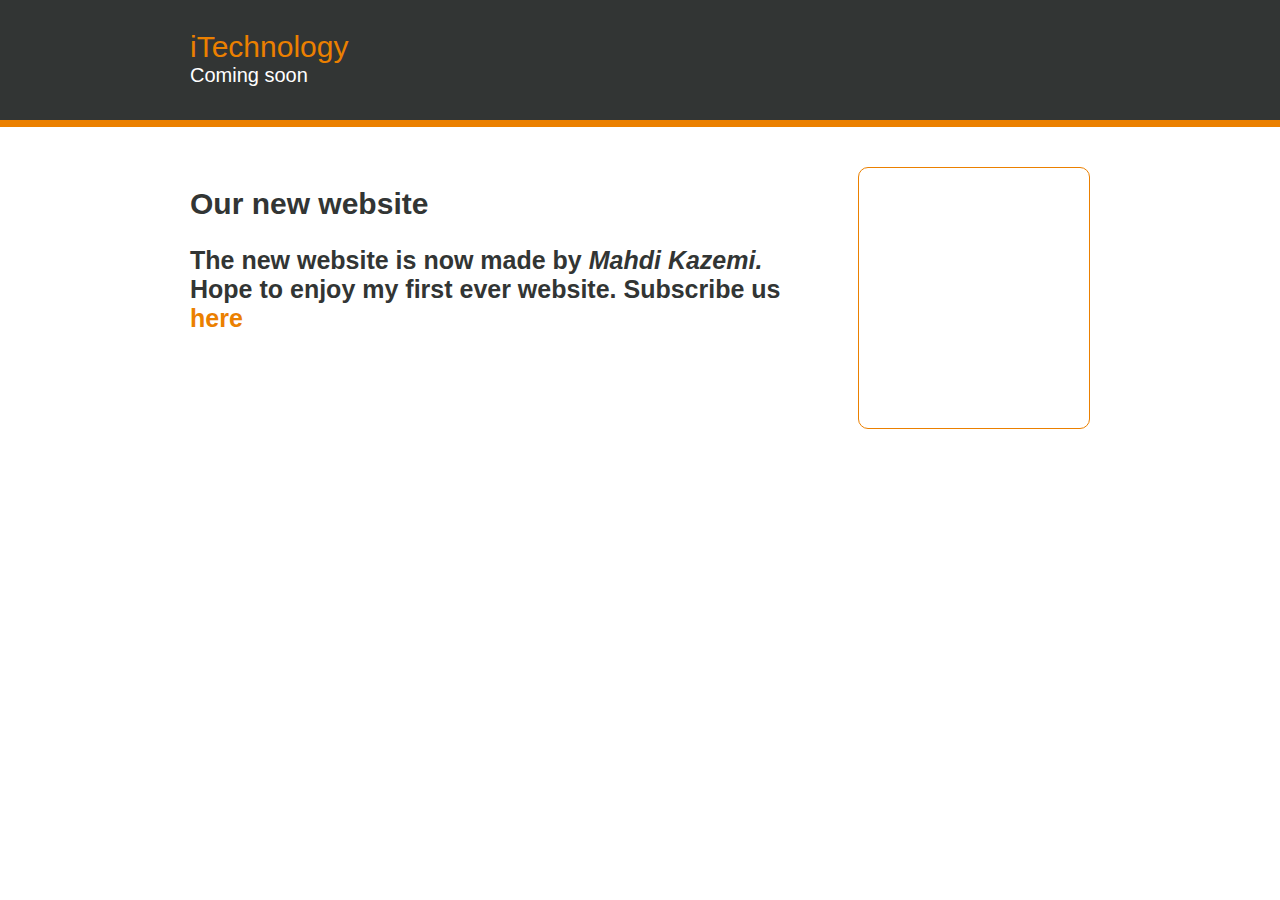
==== main-page.html @ 9e61407c "Add files via upload" ====
<!DOCTYPE html>
<html>
<head>
<title>Technology news</title>
<link rel="stylesheet" type="text/css" href="style-mp.css">
</head>
<body>
  <div id="header">
<div class="headwidth">
  <a href="index.html">iTechnology</a>
  <span>Coming soon</span>
  <div>
  </div>
  <div id="column2">
<div class="c2width">
</div>
  </div>
  <div id="column1">
<div class="c1width">
  <h1>Our new website<h1>
    <p> The new website is now made by <em>Mahdi Kazemi.</em>
      Hope to enjoy my first ever website. Subscribe us <a href="contact.html">here</a>
    </p>
</div>
  </div>
</body>
</html>
---- style-mp.css ----
body{
  margin:0;
}
a{
  text-decoration: none;
}
#header{
  height: 120px;
  background-color:#323534;
  border-bottom:7px solid #EB8000;
  font-family: arial;
}
.headwidth{
  width:900px;
  margin: 0 auto;
  padding-top: 30px;
}
#header .headwidth a{
  display: block;
  font-size: 30px;
  color: #EB8000;
}
#header .headwidth span{
  font-size: 20px;
  color: white;
}
#column2{
background-color: white;
width: 230px;
height: 260px;
margin-top: 80px;
font-family: arial;
border: 1px solid #EB8000;
float: right;
border-radius: 10PX;
}
.c2width{
width: 900px;
margin: 0 auto;
}
#column1{
  background-color: white;
  width: 640px;
  height: 550px;
  margin-top: 80px;
  font-family: arial;
  float: left;
}
#column1 .c1width h1{
color: #323534;
font-size: 30px;
}
#column1 .c1width p{
color: #323534;
font-size: 25px;
}
#column1 .c1width a{
font-size: 25px;
}
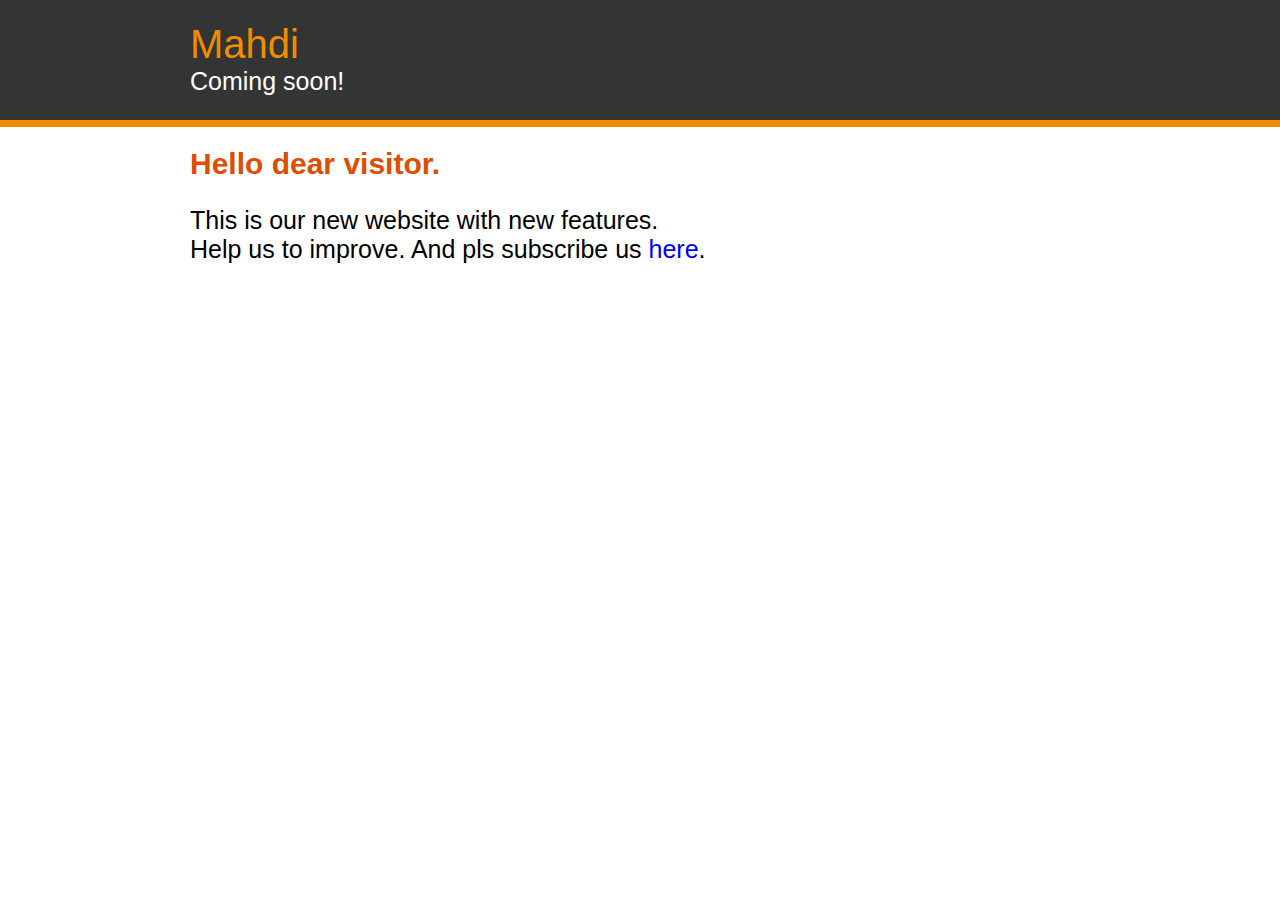
==== commit 3e34cf38: "Add files via upload" ====
--- a/main-page.html
+++ b/main-page.html
@@ -1,27 +1,32 @@
 <!DOCTYPE html>
 <html>
 <head>
-<title>Technology news</title>
+<meta charset="utf-8">
+<meta http-equiv="X-UA-Compatible" content="IE=edge">
+<meta name="viewport" content="width=device-width,initial-scale=1">
+<title>iTechnology</title>
 <link rel="stylesheet" type="text/css" href="style-mp.css">
 </head>
 <body>
-  <div id="header">
-<div class="headwidth">
-  <a href="index.html">iTechnology</a>
-  <span>Coming soon</span>
-  <div>
-  </div>
-  <div id="column2">
-<div class="c2width">
+<header>
+<div id="headermp">
+<div class="mpwidth">
+<a href="index.html">Mahdi</a>
+<span>Coming soon!</span>
 </div>
-  </div>
-  <div id="column1">
-<div class="c1width">
-  <h1>Our new website<h1>
-    <p> The new website is now made by <em>Mahdi Kazemi.</em>
-      Hope to enjoy my first ever website. Subscribe us <a href="contact.html">here</a>
-    </p>
 </div>
-  </div>
+</header>
+<section id="main-content">
+<div id="mcontent">
+<div class="mpcontent">
+  <h1>Hello dear visitor.</h1>
+  <p>
+    This is our new website with new features.<br/>
+    Help us to improve.
+    And pls subscribe us <a href="contact.html">here</a>.
+</p>
+</div>
+</div>
+</section>
 </body>
-</html>
+<html>
--- a/style-mp.css
+++ b/style-mp.css
@@ -1,59 +1,41 @@
 body{
-  margin:0;
+  margin: 0;
 }
-a{
+a {
   text-decoration: none;
 }
-#header{
+header{
   height: 120px;
   background-color:#323534;
-  border-bottom:7px solid #EB8000;
+  border-bottom:7px solid #EF8D00;
   font-family: arial;
 }
-.headwidth{
-  width:900px;
+.mpwidth{
+  width: 900px;
   margin: 0 auto;
-  padding-top: 30px;
 }
-#header .headwidth a{
+#headermp .mpwidth a{
+  color: #EF8D00;
+  font-size: 40px;
+  text-align: left;
   display: block;
+  padding-top: 22px;
+}
+#headermp .mpwidth span{
+font-size: 25px;
+color: white
+}
+.mpcontent{
+  width: 900px;
+  margin: 0 auto;
+}
+#mcontent .mpcontent h1{
   font-size: 30px;
-  color: #EB8000;
+  color: #DE4D00;
+  font-family: arial;
 }
-#header .headwidth span{
-  font-size: 20px;
-  color: white;
+#mcontent .mpcontent p{
+  font-size: 25px;
+  color: black;
+  font-family: arial;
 }
-#column2{
-background-color: white;
-width: 230px;
-height: 260px;
-margin-top: 80px;
-font-family: arial;
-border: 1px solid #EB8000;
-float: right;
-border-radius: 10PX;
-}
-.c2width{
-width: 900px;
-margin: 0 auto;
-}
-#column1{
-  background-color: white;
-  width: 640px;
-  height: 550px;
-  margin-top: 80px;
-  font-family: arial;
-  float: left;
-}
-#column1 .c1width h1{
-color: #323534;
-font-size: 30px;
-}
-#column1 .c1width p{
-color: #323534;
-font-size: 25px;
-}
-#column1 .c1width a{
-font-size: 25px;
-}
